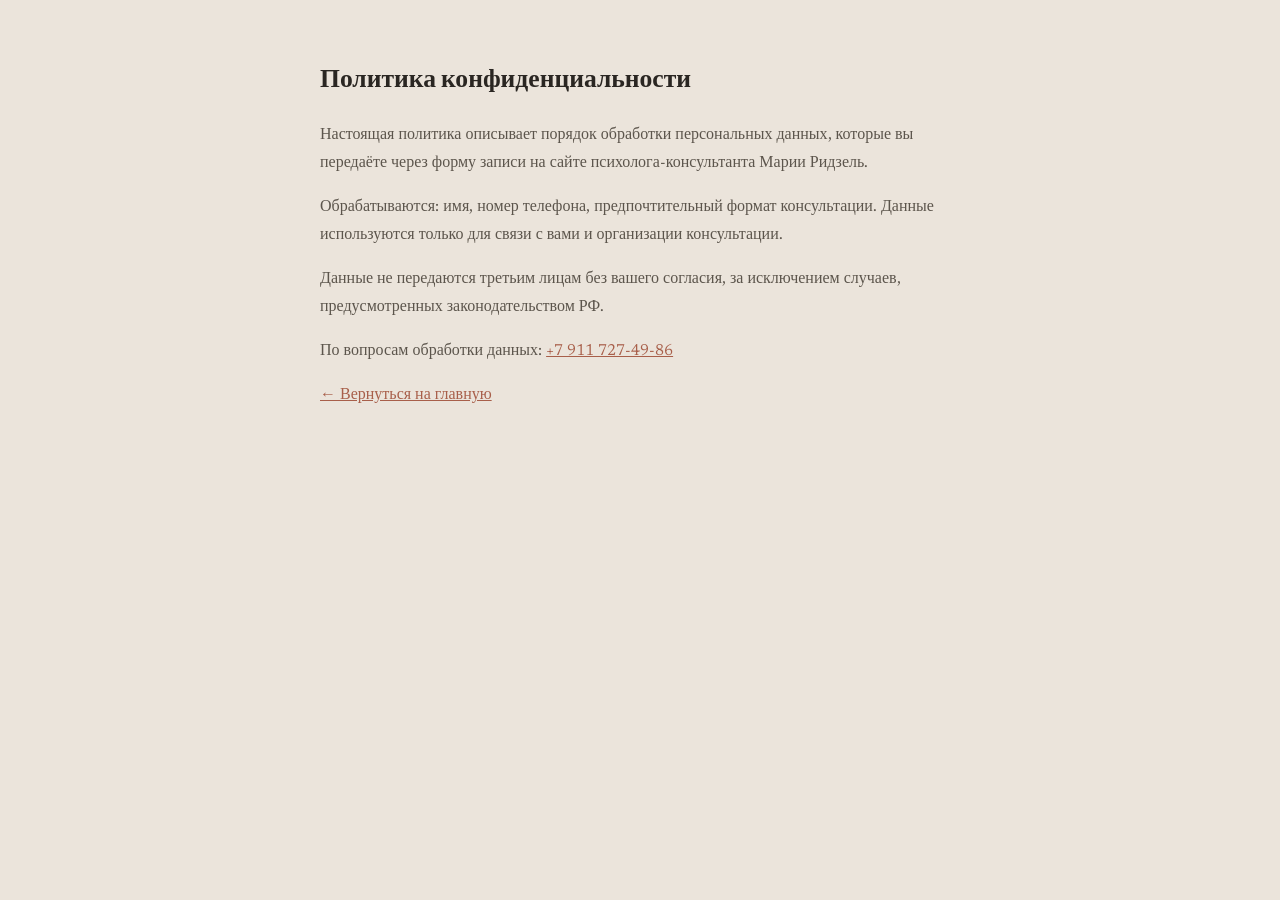
==== privacy.html @ 5eb5bd17 "Created repository Создала новый репозиторий" ====
<!DOCTYPE html>
<html lang="ru">
<head>
  <meta charset="UTF-8" />
  <meta name="viewport" content="width=device-width, initial-scale=1.0" />
  <title>Политика конфиденциальности — Мария Ридзель</title>
  <link rel="preconnect" href="https://fonts.googleapis.com" />
  <link rel="preconnect" href="https://fonts.gstatic.com" crossorigin />
  <link href="https://fonts.googleapis.com/css2?family=Fraunces:wght@600&family=Newsreader:wght@400&display=swap" rel="stylesheet" />
  <style>
    :root {
      --bg: #ebe4db;
      --text: #2a2622;
      --text-soft: #5c554c;
      --terracotta: #a85f4a;
    }
    body {
      font-family: 'Newsreader', Georgia, serif;
      max-width: 640px;
      margin: 56px auto;
      padding: 0 24px;
      line-height: 1.75;
      color: var(--text-soft);
      background: var(--bg);
    }
    h1 {
      font-family: 'Fraunces', Georgia, serif;
      font-size: 1.6rem;
      color: var(--text);
      margin-bottom: 1.25rem;
    }
    p + p { margin-top: 1em; }
    a { color: var(--terracotta); }
  </style>
</head>
<body>
  <h1>Политика конфиденциальности</h1>
  <p>Настоящая политика описывает порядок обработки персональных данных, которые вы передаёте через форму записи на сайте психолога-консультанта Марии Ридзель.</p>
  <p>Обрабатываются: имя, номер телефона, предпочтительный формат консультации. Данные используются только для связи с вами и организации консультации.</p>
  <p>Данные не передаются третьим лицам без вашего согласия, за исключением случаев, предусмотренных законодательством РФ.</p>
  <p>По вопросам обработки данных: <a href="tel:+79117274986">+7 911 727-49-86</a></p>
  <p><a href="index.html">← Вернуться на главную</a></p>
</body>
</html>
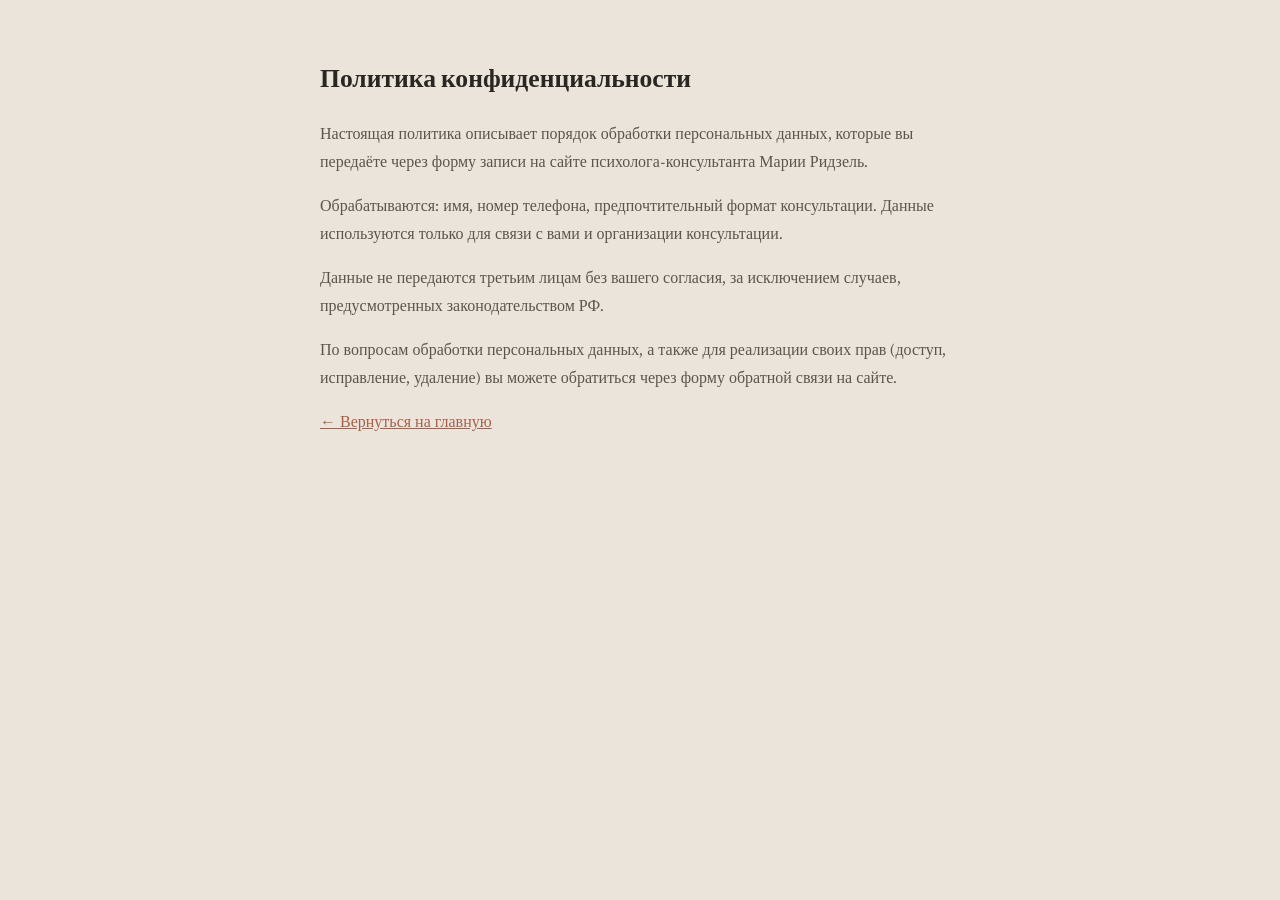
==== commit c89cae67: "remove phone number from all pages, keep contact form only" ====
--- a/privacy.html
+++ b/privacy.html
@@ -38,7 +38,7 @@
   <p>Настоящая политика описывает порядок обработки персональных данных, которые вы передаёте через форму записи на сайте психолога-консультанта Марии Ридзель.</p>
   <p>Обрабатываются: имя, номер телефона, предпочтительный формат консультации. Данные используются только для связи с вами и организации консультации.</p>
   <p>Данные не передаются третьим лицам без вашего согласия, за исключением случаев, предусмотренных законодательством РФ.</p>
-  <p>По вопросам обработки данных: <a href="tel:+79117274986">+7 911 727-49-86</a></p>
+  <p>По вопросам обработки персональных данных, а также для реализации своих прав (доступ, исправление, удаление) вы можете обратиться через форму обратной связи на сайте.</p>
   <p><a href="index.html">← Вернуться на главную</a></p>
 </body>
 </html>
